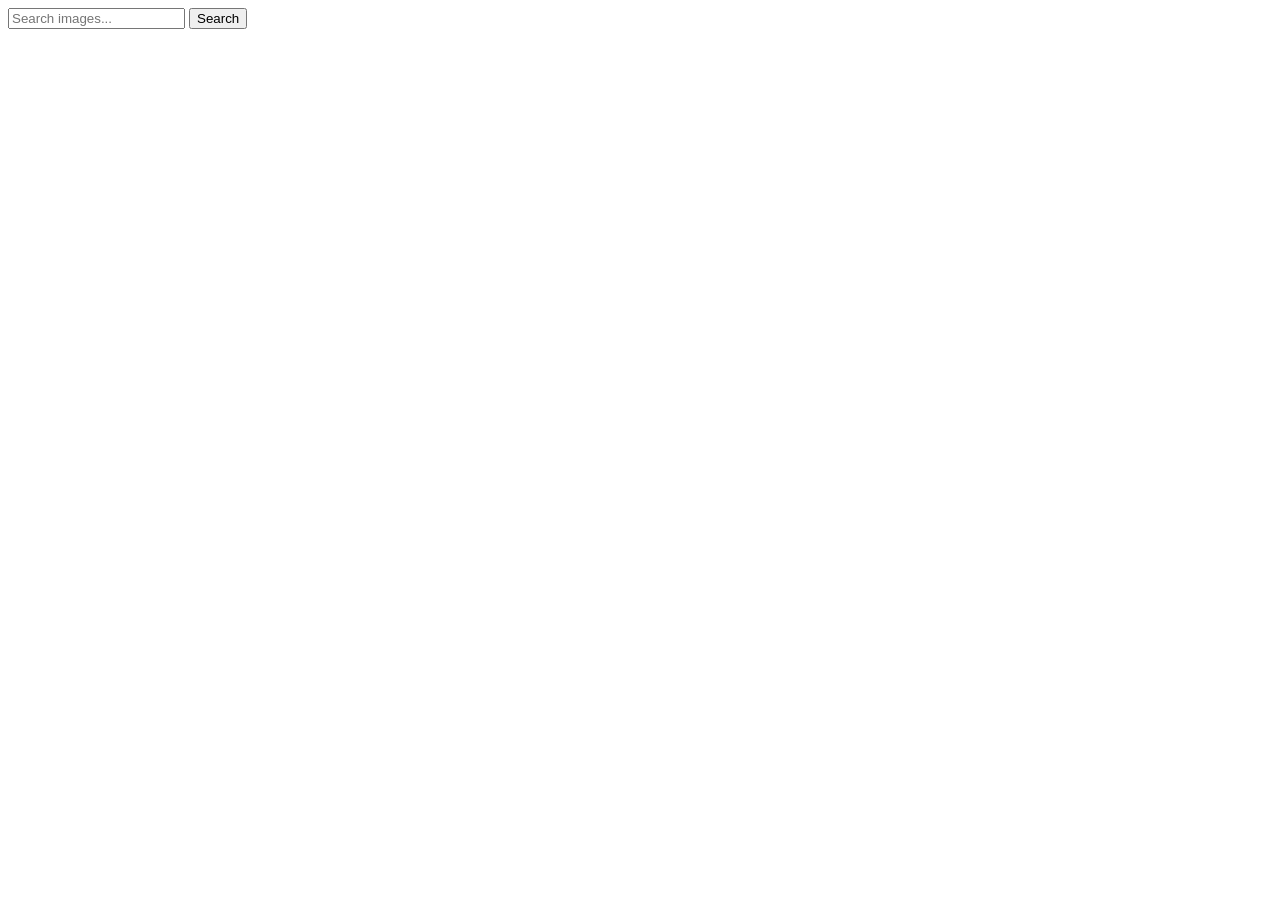
==== index.html @ 100bcb85 "Deploying to gh-pages from @ kalyniuk-an/goit-js-hw-11@ee76587342cde165f9dd6e3745a41a1151026a10 🚀" ====
<!doctype html>
<html lang="en">
  <head>
    <meta charset="UTF-8" />
    <!-- <link rel="icon" type="image/svg+xml" href="/favicon.svg" /> -->
    <meta name="viewport" content="width=device-width, initial-scale=1.0" />
    <title>Homework 11</title>
    <script type="module" crossorigin src="/goit-js-hw-11/index.js"></script>
    <link rel="stylesheet" crossorigin href="/goit-js-hw-11/assets/index-D8Btx21I.css">
  </head>
  <body>
    <form class="form">
      <label>
        <input
          type="text"
          name="search-text"
          placeholder="Search images..."
          required
        />
      </label>
      <button type="submit">Search</button>
    </form>
  </body>
</html>
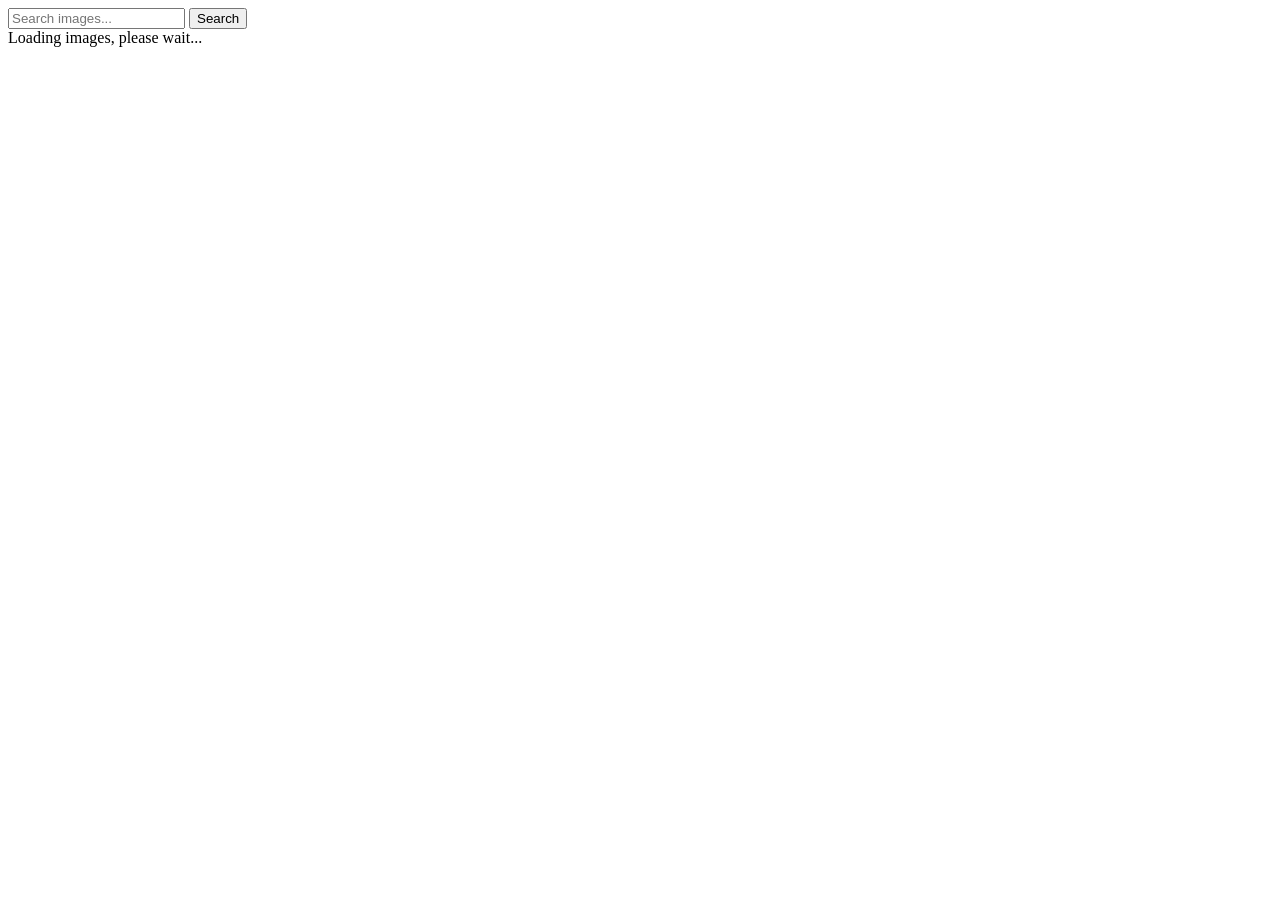
==== commit 843282c1: "Deploying to gh-pages from @ kalyniuk-an/goit-js-hw-11@5b965d7ccfdb4945dcb0965865e3f96c23e6d1f2 🚀" ====
--- a/index.html
+++ b/index.html
@@ -6,7 +6,9 @@
     <meta name="viewport" content="width=device-width, initial-scale=1.0" />
     <title>Homework 11</title>
     <script type="module" crossorigin src="/goit-js-hw-11/index.js"></script>
-    <link rel="stylesheet" crossorigin href="/goit-js-hw-11/assets/index-D8Btx21I.css">
+    <link rel="modulepreload" crossorigin href="/goit-js-hw-11/assets/vendor-K_UpdfNf.js">
+    <link rel="stylesheet" crossorigin href="/goit-js-hw-11/assets/vendor-DkczhqSJ.css">
+    <link rel="stylesheet" crossorigin href="/goit-js-hw-11/assets/index-DbtE7JKS.css">
   </head>
   <body>
     <form class="form">
@@ -20,5 +22,7 @@
       </label>
       <button type="submit">Search</button>
     </form>
+    <span class="loader hidden">Loading images, please wait...</span>
+    <ul class="gallery"></ul>
   </body>
 </html>
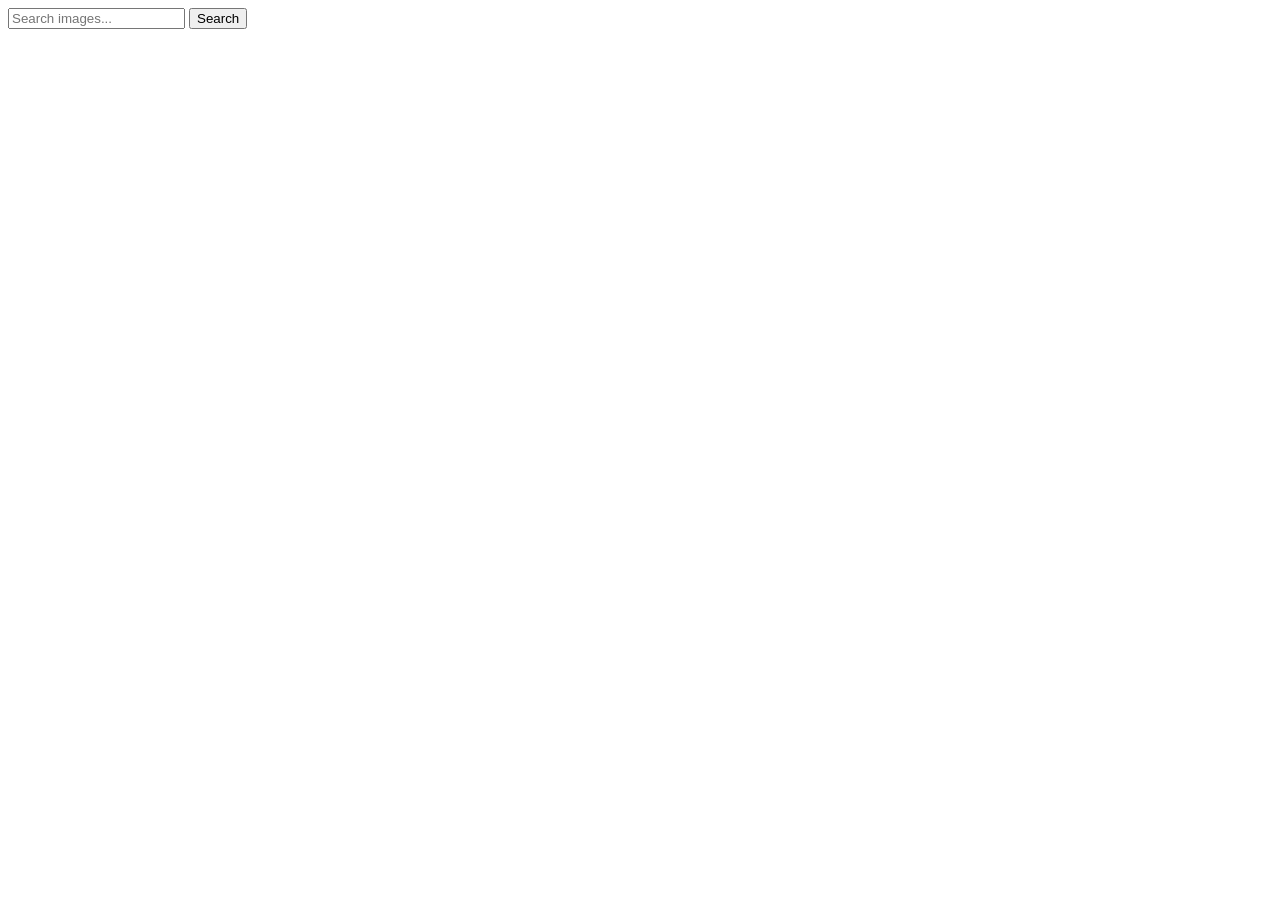
==== commit f9ddc5c6: "Deploying to gh-pages from @ kalyniuk-an/goit-js-hw-11@068b1dff8492cc04b54efe80d5bc0ee87a83cd6a 🚀" ====
--- a/index.html
+++ b/index.html
@@ -6,9 +6,9 @@
     <meta name="viewport" content="width=device-width, initial-scale=1.0" />
     <title>Homework 11</title>
     <script type="module" crossorigin src="/goit-js-hw-11/index.js"></script>
-    <link rel="modulepreload" crossorigin href="/goit-js-hw-11/assets/vendor-K_UpdfNf.js">
-    <link rel="stylesheet" crossorigin href="/goit-js-hw-11/assets/vendor-DkczhqSJ.css">
-    <link rel="stylesheet" crossorigin href="/goit-js-hw-11/assets/index-DbtE7JKS.css">
+    <link rel="modulepreload" crossorigin href="/goit-js-hw-11/assets/vendor-DcHCnVjq.js">
+    <link rel="stylesheet" crossorigin href="/goit-js-hw-11/assets/vendor-DumFYO8Z.css">
+    <link rel="stylesheet" crossorigin href="/goit-js-hw-11/assets/index-C1-pU6AT.css">
   </head>
   <body>
     <form class="form">
@@ -22,7 +22,8 @@
       </label>
       <button type="submit">Search</button>
     </form>
-    <span class="loader hidden">Loading images, please wait...</span>
+    <span class="loader hidden"></span>
     <ul class="gallery"></ul>
+
   </body>
 </html>
